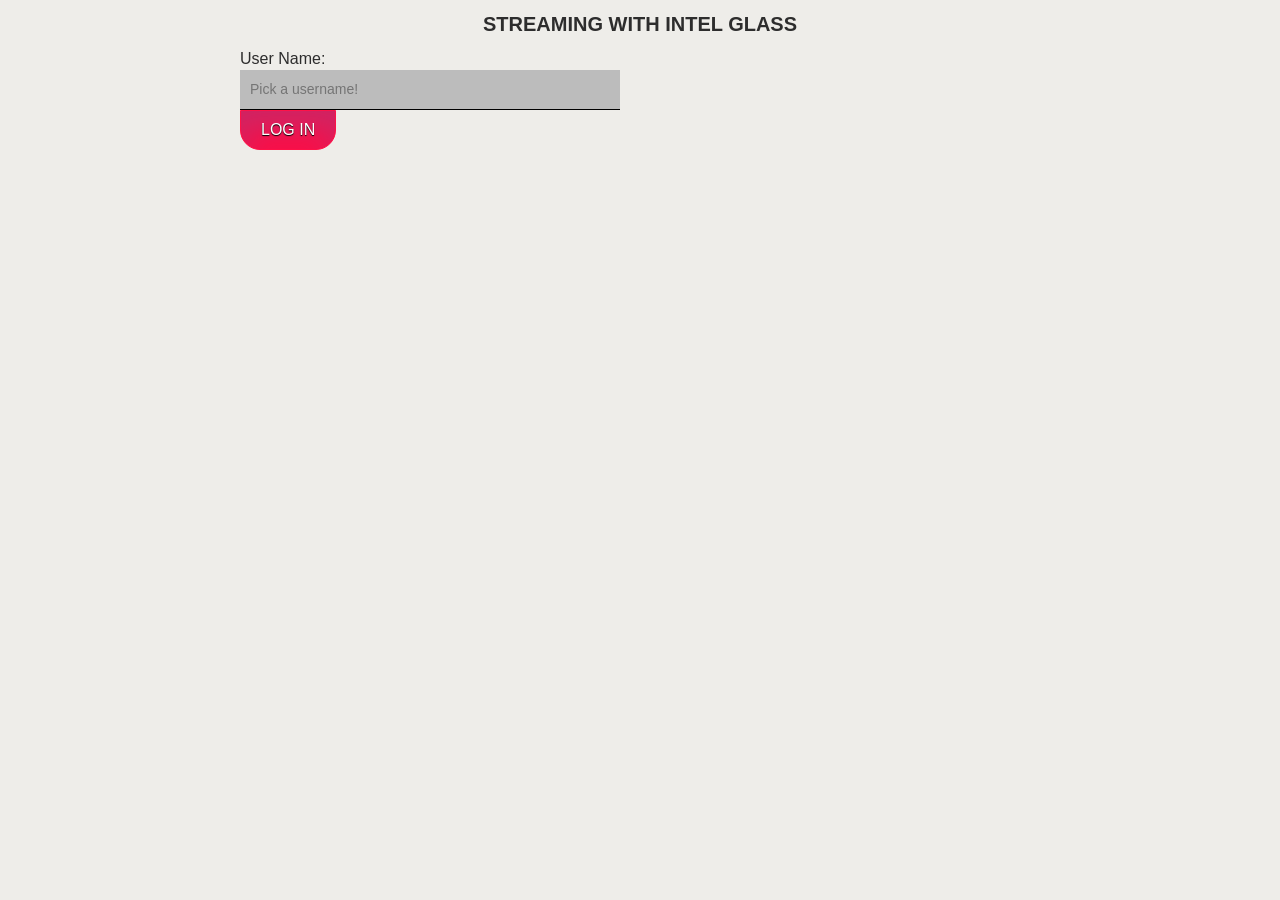
==== index.html @ 95069894 "Update index.html" ====
<!DOCTYPE html>
<html lang="en">
<head>
    <title>STREAMING WITH INTEL GLASS</title>
    <meta http-equiv="Content-Type" content="text/html; charset=utf-8">
    <meta name="viewport" content="width=device-width, initial-scale=1">
    <link rel="stylesheet" href="https://maxcdn.bootstrapcdn.com/font-awesome/4.7.0/css/font-awesome.min.css">
    <script type="text/javascript">
   	</script>
   
    <style>
        #vid-box{
            color: #bcbcbc;
	    height: 400px;
    	    position: absolute;
   	    top: 20px;
   	    right: 0;
    	    width: 400px;
	  //  border: 1px solid #bcbcbc ;
	    box-sizing: border-box;
        }
        
	#vid-box video{
            width: 400px;
	}
//	#loading{
//	    top: 50%;
//    	    left: 50%;	
//  	    margin-left: -32px;
//    	    position: absolute;
//	    margin-top: -32px;
//	}
        body{
            background: #eeede9;
 	    color: #2d2d2d;
        }
       div#rtc-demo {
            width: 800px;
            margin: 0 auto;
            font-family: arial, helvetica, sans-serif;
	    padding-right: 420px;
 	    box-sizing: border-box;
	    position:relative;
	    background: #eeede9;
 	    color: #2d2d2d;
        }
        label {
            display: block;
            margin: 6px 0 2px;
            color: #2d2d2d;
        }
        input[type="text"]{
            background: #bcbcbc;
            border: none;
            height: 40px;
            width: 100%;
            font-size: 14px;
            line-height: 40px;
            box-sizing: border-box;
            padding-left: 10px;
            border-bottom: 1px solid #000000;
            font-family: 'neosansregular', sans-serif;
        }
	select{
	    background: #bcbcbc;
            height: 40px;
            width: calc(100% - 40px);
            font-size: 14px;
            line-height: 40px;
            box-sizing: border-box;
            padding-left: 10px;
            border-bottom: 1px solid #000000;
            font-family: 'neosansregular', sans-serif;
	    position:relative;
	}
        input[type="submit"] {
            background: #ff0c44;
            border: 1px solid #ff1148;
            font-size: 16px;
            padding: 10px 20px;
            border-radius: 0 0 20px 20px;
            margin-bottom: 30px;
            color: #fff;
            text-shadow: 0px 1px 1px #000;
            box-shadow: 0 20px 30px rgba(17, 135, 226, 0.2) inset;
            text-transform: uppercase;
            font-family: 'neosansregular', sans-serif;
        }
        button {
            font-size: 16px;
            padding: 10px 20px;
            text-transform: uppercase;
            text-align: center;
    	    white-space: nowrap;
    	    border: 0 none;
    	    border-radius: 4px;
    	    font-weight: 500;
    	    line-height: 1.3;
    	    color: #FFFFFF;
    	    background: #666;
	    font-family: 'neosansregular', sans-serif;
        }
        h1 {
            color: #2d2d2d;
            text-align: center;
            font-family: 'neosansregular', sans-serif;
            font-size: 20px;
        }
	img{
    	    margin-top: 5px;
    	    float: right;
	}
	    
	    tabs {
  		height: 50px;
  		width: 100%;
		    background: #fff;}
  tabs_logo {
    background: url("/images/logo.png") no-repeat center center scroll transparent;
    height: 50px;
    width: 150px;
    position: absolute;
    top: 0;
    left: 0; }
  	tabs_ul {
    	display: flex;
    	margin-left: 160px; }
   		tabs_ul_li {
      			padding: 5px 10px;
      			border-radius: 2px;
      			margin: 10px 4px; }
      				tabs_ul_li.active {
       				 background: #2d2d2d; }
        			
    </style>
    
</head>
<body>
	<div id="header" >
		<h1>STREAMING WITH INTEL GLASS</h1>
	</div>
	<div id="rtc-demo">
		<div id="vid-box">
 		   <!-- <i id="loading" class="fa fa-spinner fa-pulse fa-3x fa-fw"></i>-->
		</div>
		<form name="loginForm" id="login" action="#" onsubmit="return login(this);">
		    <label for="username">User Name:</label>
		    <input type="text" name="username" id="username" placeholder="Pick a username!"  size="32"/>
		    <input type="submit" name="login_submit" value="Log In">
		</form>
		<div id="second-part"  style="display:none">
		<form name="loginOK" id="loginOK" >
		<font size="3" color="#2d2d2d"><b>User Logged In: <output name ="userLoggedIn" id ="userLogged" ></output></b></font>
		</form>
		<form name="callForm" id="call">
			Make Call:
			<div id="selectedField" style="margin:2px;">
                     	   <select id="selectUser" ></select>
			   <img src ="https://princessmelime.github.io/webtest.io/img/reloadWorker.svg"  onclick =listUserConnected() width="30px"><br>
                           <!--<input type="text" name="number" placeholder="Enter user to dial!" size="32"/>-->
			</div>
			<button id="buttonCall" onclick="makeCall(this)" >Call</button><br><br>
		</form>
		<button  onclick="end()">End Call</button><br><br>
		<div id="chat">
			Peer Chat:
			<input type="text" id="chat-msg" placeholder="Enter a message..." size="32" style="margin:2px;" />
			<button onclick="sendMessage()">Send</button>
                        <button onclick="sendFile()">Send File</button>
			<div id="chat-box">[<i>Chat will appear here</i>]</div>
		</div>
		</div>
	</div>
</body>

<script src="https://ajax.googleapis.com/ajax/libs/jquery/2.1.3/jquery.min.js"></script>
<script src="https://cdn.pubnub.com/pubnub-3.16.5.js"></script>
<script src="js/webrtc.js"></script>
<script> 
	$("#buttonCall").attr({'disabled':true});
        //$("#vid-box").attr("style", "visibility: hidden");
	$('#selectUser').on('change', function (e) {
    		$("#buttonCall").removeAttr('disabled');
	});
</script>
<script type="text/javascript">
var video_out = document.getElementById("vid-box");
var chat_box  = document.getElementById("chat-box");
var chat_msg  = document.getElementById("chat-msg");
var pub_key = "pub-c-2d1fdf43-c0f7-46cd-b440-5cff44c1d91d";
var sub_key = "sub-c-ce8170c2-1ad3-11e7-b284-02ee2ddab7fe";
var standby_suffix = "-stdby";
var second_part = document.getElementById("second-part");
var login_form = document.getElementById("login");
var userlogged = document.getElementById("userLogged");
var userId = "";
var callUser="";
var inCall=false;
login("CW");	
function login(value){
	userId = value || "Anonymous";
	var userIdStdBy = userId + standby_suffix;
	var pubnub = window.pubnub = PUBNUB({                          
        publish_key   : pub_key,
        subscribe_key : sub_key,
        uuid: userId,
	ssl:true
	});
	
	pubnub.subscribe({                                     
        channel : userIdStdBy,
        message : incomingCall,
        connect: function(e){ 
	        pubnub.state({
				channel: userIdStdBy,
				uuid: userId,
				state: {"status" : "Available"},
				callback: function(m){
					//form.login_submit.disabled = true;
					//form.username.style.background="#55ff5b";
					console.log(JSON.stringify(m));
					//phoneStart();
				}
			});
	        console.log("Subscribed and ready!");
	        userLogged.value = userId;
	        login_form.style.display = 'none';  
		second_part.style.display = 'inline';	 
		listUserConnected();
	    }
    });
    return false;
}	
function listUserConnected(){
	var chan = userId + standby_suffix;
	pubnub.here_now({
      	  channel: chan, 
        	callback : function(m){
			var options = "";
			console.log(m.uuids);
			if(m.uuids.length<=0){
				options += '<option value="" disabled selected> No User Connected!</option>';	
        		}
			else{
				options += '<option value="" disabled selected> Select User to dial!</option>';	
				for(x=0; x<m.uuids.length;x++){
					if(m.uuids[x]!=userId)options += '<option value="' + m.uuids[x] + '">' + m.uuids[x] + '</option>';	
				}
			}
			$("#selectUser").html(options);
        		login_form.style.display = 'none';
        		second_part.style.display = 'inline';
		}
	});
}
function phoneStart() {
	
	var serversXys = get_xirsys_servers();
	var serverXys= [];
	//serverXys.push({"url":"turn:flan@35.161.239.237:13478","credential":"concrema"});
	//serverXys.push({url:'turn:https://poc.cw.inteliot.org:13478?transport=tcp',username:'flan',credential:'concrema'});
 
	var phone = window.phone = PHONE({
	    number        : userId || "Anonymous", // listen on username line else Anonymous
	    publish_key   : pub_key, // Your Pub Key
	    subscribe_key : sub_key,
	    servers : serversXys,
	//    onaddstream:addRemoteStream
	});	
	phone.ready(function(){
		console.log("Phone ON!");
	});
	phone.receive(function(session){
		session.message(message);
	    session.connected(function(session) { 
		callUser= session.number;
		//window.phone.dial(callUser);
		inCall=true;
	    	video_out.innerHTML="";
	    	video_out.appendChild(session.video);  
	    });
	    session.ended(function(session) {
		if(inCall){ 
			video_out.innerHTML='Call ended by Glasses'; 
			inCall=false;
		}});
	
	});
}
//Adds the remote users video feed to our remote video window.
    function addRemoteStream( obj ){
	var url = window.URL.createObjectURL(obj.stream);
	inCall=true;
        video_out.innerHTML="";
        $("#vid-box").attr( "src", window.URL.createObjectURL(obj.stream) );
    }
//jsonCall.put(Constants.JSON_CALL_USER, username);
//jsonCall.put(Constants.JSON_CALL_TIME, System.currentTimeMillis());
function makeCall(form){
	if (!window.pubnub) alert("Login First!");
	//$("#vid-box").removeAttr('style');
	video_out.innerHTML="Connecting...";
	//Publish to their standby.
	 callUser = document.getElementById("selectUser").value;
	var stdByCh  = callUser + standby_suffix;
	var msg = {"call_user":userId,"call_time":new Date().getMilliseconds()};
	console.log("HERE" + callUser + stdByCh);
	window.pubnub.publish({
		channel:stdByCh,
		message:msg,
		callback:function(m){ console.log(m); }
	});
	if (!window.phone) phoneStart();
	//var servers = get_xirsys_servers();
 	window.phone.dial(callUser);
	return false;
}
// {'call_user':'user','call_time':987654321}
function incomingCall(m){
	video_out.innerHTML="Connecting...";
	setTimeout(function(){ 
		if (!window.phone) phoneStart();
		 
	}, 2000);
}
function end(){
	if(window.phone){
	 inCall=false;
	 video_out.innerHTML="Call Ended.";
	 window.phone.hangup();
	
	}
}
function message( session, message ) {
    add_chat( session.number, message );
}
function add_chat(number, message){
	console.log(number + ": " + message);
	chat_box.innerHTML = "<p>" + number+" ("+ formatTime(message["msg_timestamp"]) +"): " + message["msg_message"] + "</p>" + chat_box.innerHTML;
}
function sendMessage(){
	var msg = chat_msg.value;
	if (msg==='' || !window.phone) return alert("Not in a call.");
	var chatMsg = {'msg_uuid': safetxt(userId), 'msg_message': safetxt(msg), 'msg_timestamp':new Date().getTime()};
	phone.send(chatMsg);
	console.log(msg);
	add_chat("Me: ", chatMsg);
}
function sendFile() {
    var url = "https://princessmelime.github.io/webtest.io/pdfPrueba2PageDrive.pdf"
    var xhr = $.get('/pdfPrueba2PageDrive.pdf',
	       function(data){
    console.log(xhr.getResponseHeader("Content-Length"));
    size = xhr.getResponseHeader("Content-Length");
    var finalUrl = url +"/-/"+size;
    if (finalUrl==='' || !window.phone) return alert("Not in a call.");
    var chatMsg = {'msg_uuid': safetxt(userId), 'msg_message': safetxt(finalUrl), 'msg_timestamp':new Date().getTime()};
			phone.send(chatMsg);
			console.log("Sending URL...");
    });
}
// Will format in 12-hour h:mm.s a time format
function formatTime(millis){
	var d = new Date(millis);
	var h = d.getHours();
	var m = d.getMinutes();
	var s = d.getSeconds();
	var a = (Math.floor(h/12)===0) ? "am" : "pm";
	return (h%12)+":"+m+"."+s + " " + a;
}
function get_xirsys_servers() {
    var servers;
    $.ajax({
        type: 'POST',
        url: 'https://service.xirsys.com/ice',
        data: {
	    room: 'default',
            application: 'appglasses',
            domain: 'www.intelglassesx.com',
            ident: 'melitorres',
            secret: '4ff5f97e-51c1-11e7-b387-5870d93a7954',
            secure: 1,
        },
       success: function(res) {
	        console.log(res);
            //res = JSON.parse(res);
            if (res.d!=null) {
		servers = res.d.iceServers;
		//servers.splice(0,1);
		//servers.splice(1,1);
	    }
        },
  async: false      
    });
 
    return servers;
}
// -=-=-=-=-=-=-=-=-=-=-=-=-=-=-=-=-=-=-=-=-=-=-=-=-=-=-=-=-=-=-=-=-=-=-=->
// XSS Prevent
// -=-=-=-=-=-=-=-=-=-=-=-=-=-=-=-=-=-=-=-=-=-=-=-=-=-=-=-=-=-=-=-=-=-=-=->
function safetxt(text) {
    return (''+text).replace( /[<>]/g, '' );
}
</script>

<script>
	(function(i,s,o,g,r,a,m){i['GoogleAnalyticsObject']=r;i[r]=i[r]||function(){
			(i[r].q=i[r].q||[]).push(arguments)},i[r].l=1*new
		Date();a=s.createElement(o),
		m=s.getElementsByTagName(o)[0];a.async=1;a.src=g;m.parentNode.insertBefore(a,m)
	})(window,document,'script','//www.google-analytics.com/analytics.js','ga');
	ga('create', 'UA-46933211-3', 'auto');
	ga('send', 'pageview');
</script>

</html>
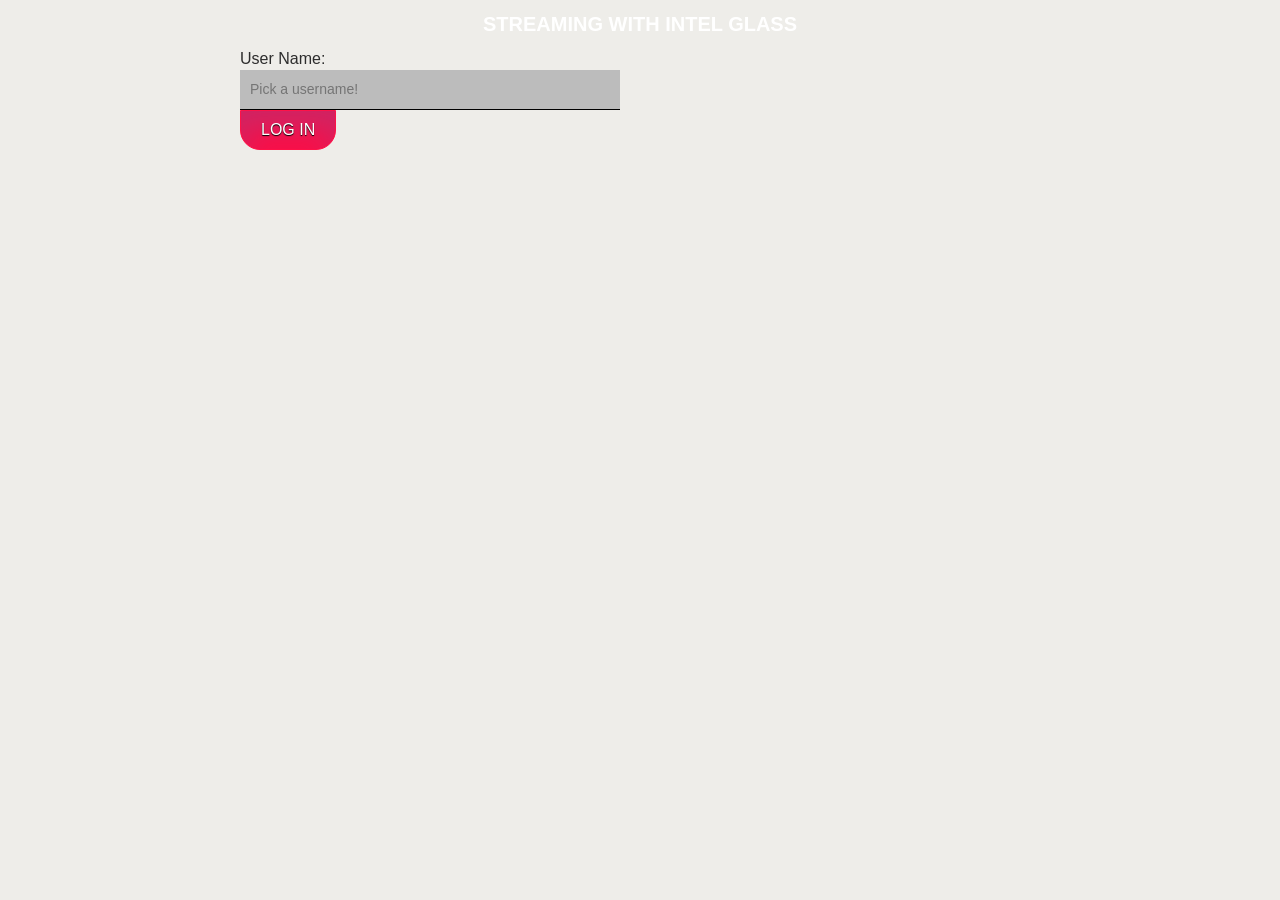
==== commit b4adeaaf: "Create index.html" ====
--- a/index.html
+++ b/index.html
@@ -7,8 +7,9 @@
     <link rel="stylesheet" href="https://maxcdn.bootstrapcdn.com/font-awesome/4.7.0/css/font-awesome.min.css">
     <script type="text/javascript">
    	</script>
-   
+    
     <style>
+
         #vid-box{
             color: #bcbcbc;
 	    height: 400px;
@@ -30,25 +31,28 @@
 //    	    position: absolute;
 //	    margin-top: -32px;
 //	}
+
         body{
             background: #eeede9;
- 	    color: #2d2d2d;
+ 	          color: #2d2d2d;
         }
        div#rtc-demo {
             width: 800px;
             margin: 0 auto;
-            font-family: arial, helvetica, sans-serif;
+            font-family: 'neosansregular', sans-serif;
 	    padding-right: 420px;
  	    box-sizing: border-box;
 	    position:relative;
-	    background: #eeede9;
+      background: #eeede9;
  	    color: #2d2d2d;
         }
+
         label {
             display: block;
             margin: 6px 0 2px;
             color: #2d2d2d;
         }
+
         input[type="text"]{
             background: #bcbcbc;
             border: none;
@@ -61,6 +65,7 @@
             border-bottom: 1px solid #000000;
             font-family: 'neosansregular', sans-serif;
         }
+
 	select{
 	    background: #bcbcbc;
             height: 40px;
@@ -73,6 +78,7 @@
             font-family: 'neosansregular', sans-serif;
 	    position:relative;
 	}
+
         input[type="submit"] {
             background: #ff0c44;
             border: 1px solid #ff1148;
@@ -86,8 +92,9 @@
             text-transform: uppercase;
             font-family: 'neosansregular', sans-serif;
         }
+
         button {
-            font-size: 16px;
+           font-size: 16px;
             padding: 10px 20px;
             text-transform: uppercase;
             text-align: center;
@@ -100,43 +107,23 @@
     	    background: #666;
 	    font-family: 'neosansregular', sans-serif;
         }
+
         h1 {
-            color: #2d2d2d;
+            color: #fff;
             text-align: center;
             font-family: 'neosansregular', sans-serif;
             font-size: 20px;
         }
+
 	img{
     	    margin-top: 5px;
     	    float: right;
 	}
-	    
-	    tabs {
-  		height: 50px;
-  		width: 100%;
-		    background: #fff;}
-  tabs_logo {
-    background: url("/images/logo.png") no-repeat center center scroll transparent;
-    height: 50px;
-    width: 150px;
-    position: absolute;
-    top: 0;
-    left: 0; }
-  	tabs_ul {
-    	display: flex;
-    	margin-left: 160px; }
-   		tabs_ul_li {
-      			padding: 5px 10px;
-      			border-radius: 2px;
-      			margin: 10px 4px; }
-      				tabs_ul_li.active {
-       				 background: #2d2d2d; }
-        			
     </style>
     
 </head>
 <body>
-	<div id="header" >
+	<div id="header">
 		<h1>STREAMING WITH INTEL GLASS</h1>
 	</div>
 	<div id="rtc-demo">
@@ -150,16 +137,16 @@
 		</form>
 		<div id="second-part"  style="display:none">
 		<form name="loginOK" id="loginOK" >
-		<font size="3" color="#2d2d2d"><b>User Logged In: <output name ="userLoggedIn" id ="userLogged" ></output></b></font>
+		<font size="3" color="#55ff5b"><b>User Logged In: <output name ="userLoggedIn" id ="userLogged" ></output></b></font>
 		</form>
-		<form name="callForm" id="call">
-			Make Call:
-			<div id="selectedField" style="margin:2px;">
+		<form name="callForm" id="call" action="#" onsubmit="return makeCall(this);">
+			<label for="number">Make Call:</label>
+			<div id="selectedField">
                      	   <select id="selectUser" ></select>
-			   <img src ="https://princessmelime.github.io/webtest.io/img/reloadWorker.svg"  onclick =listUserConnected() width="30px"><br>
+			   <img src ="https://princessmelime.github.io/webtest.io/img/reload.svg"  onclick =listUserConnected() width="30px">
                            <!--<input type="text" name="number" placeholder="Enter user to dial!" size="32"/>-->
 			</div>
-			<button id="buttonCall" onclick="makeCall(this)" >Call</button><br><br>
+			<input type="submit" id="buttonCall" value="Call"/>
 		</form>
 		<button  onclick="end()">End Call</button><br><br>
 		<div id="chat">
@@ -174,8 +161,8 @@
 </body>
 
 <script src="https://ajax.googleapis.com/ajax/libs/jquery/2.1.3/jquery.min.js"></script>
-<script src="https://cdn.pubnub.com/pubnub-3.16.5.js"></script>
-<script src="js/webrtc.js"></script>
+<script src="https://cdn.pubnub.com/pubnub.min.js"></script>
+<script src="webrtc.js"></script>
 <script> 
 	$("#buttonCall").attr({'disabled':true});
         //$("#vid-box").attr("style", "visibility: hidden");
@@ -196,9 +183,8 @@
 var userId = "";
 var callUser="";
 var inCall=false;
-login("CW");	
-function login(value){
-	userId = value || "Anonymous";
+function login(form){
+	userId = form.username.value || "Anonymous";
 	var userIdStdBy = userId + standby_suffix;
 	var pubnub = window.pubnub = PUBNUB({                          
         publish_key   : pub_key,
@@ -216,10 +202,11 @@
 				uuid: userId,
 				state: {"status" : "Available"},
 				callback: function(m){
-					//form.login_submit.disabled = true;
-					//form.username.style.background="#55ff5b";
+					form.login_submit.disabled = true;
+					form.username.style.background="#55ff5b";
 					console.log(JSON.stringify(m));
 					//phoneStart();
+
 				}
 			});
 	        console.log("Subscribed and ready!");
@@ -230,7 +217,8 @@
 	    }
     });
     return false;
-}	
+}
+
 function listUserConnected(){
 	var chan = userId + standby_suffix;
 	pubnub.here_now({
@@ -238,7 +226,7 @@
         	callback : function(m){
 			var options = "";
 			console.log(m.uuids);
-			if(m.uuids.length<=0){
+			if(m.uuids.length<=1){
 				options += '<option value="" disabled selected> No User Connected!</option>';	
         		}
 			else{
@@ -253,17 +241,19 @@
 		}
 	});
 }
+
 function phoneStart() {
 	
 	var serversXys = get_xirsys_servers();
 	var serverXys= [];
 	//serverXys.push({"url":"turn:flan@35.161.239.237:13478","credential":"concrema"});
 	//serverXys.push({url:'turn:https://poc.cw.inteliot.org:13478?transport=tcp',username:'flan',credential:'concrema'});
+
  
 	var phone = window.phone = PHONE({
 	    number        : userId || "Anonymous", // listen on username line else Anonymous
 	    publish_key   : pub_key, // Your Pub Key
-	    subscribe_key : sub_key,
+	    subscribe_key : sub_key, // Your Sub Key
 	    servers : serversXys,
 	//    onaddstream:addRemoteStream
 	});	
@@ -287,18 +277,22 @@
 	
 	});
 }
+
 //Adds the remote users video feed to our remote video window.
     function addRemoteStream( obj ){
 	var url = window.URL.createObjectURL(obj.stream);
 	inCall=true;
         video_out.innerHTML="";
+
         $("#vid-box").attr( "src", window.URL.createObjectURL(obj.stream) );
     }
 //jsonCall.put(Constants.JSON_CALL_USER, username);
 //jsonCall.put(Constants.JSON_CALL_TIME, System.currentTimeMillis());
+
 function makeCall(form){
 	if (!window.pubnub) alert("Login First!");
 	//$("#vid-box").removeAttr('style');
+
 	video_out.innerHTML="Connecting...";
 	//Publish to their standby.
 	 callUser = document.getElementById("selectUser").value;
@@ -313,6 +307,7 @@
 	if (!window.phone) phoneStart();
 	//var servers = get_xirsys_servers();
  	window.phone.dial(callUser);
+
 	return false;
 }
 // {'call_user':'user','call_time':987654321}
@@ -346,6 +341,7 @@
 	console.log(msg);
 	add_chat("Me: ", chatMsg);
 }
+
 function sendFile() {
     var url = "https://princessmelime.github.io/webtest.io/pdfPrueba2PageDrive.pdf"
     var xhr = $.get('/pdfPrueba2PageDrive.pdf',
@@ -368,6 +364,8 @@
 	var a = (Math.floor(h/12)===0) ? "am" : "pm";
 	return (h%12)+":"+m+"."+s + " " + a;
 }
+
+
 function get_xirsys_servers() {
     var servers;
     $.ajax({
@@ -395,6 +393,9 @@
  
     return servers;
 }
+
+
+
 // -=-=-=-=-=-=-=-=-=-=-=-=-=-=-=-=-=-=-=-=-=-=-=-=-=-=-=-=-=-=-=-=-=-=-=->
 // XSS Prevent
 // -=-=-=-=-=-=-=-=-=-=-=-=-=-=-=-=-=-=-=-=-=-=-=-=-=-=-=-=-=-=-=-=-=-=-=->
@@ -415,4 +416,3 @@
 
 </html>
 
-
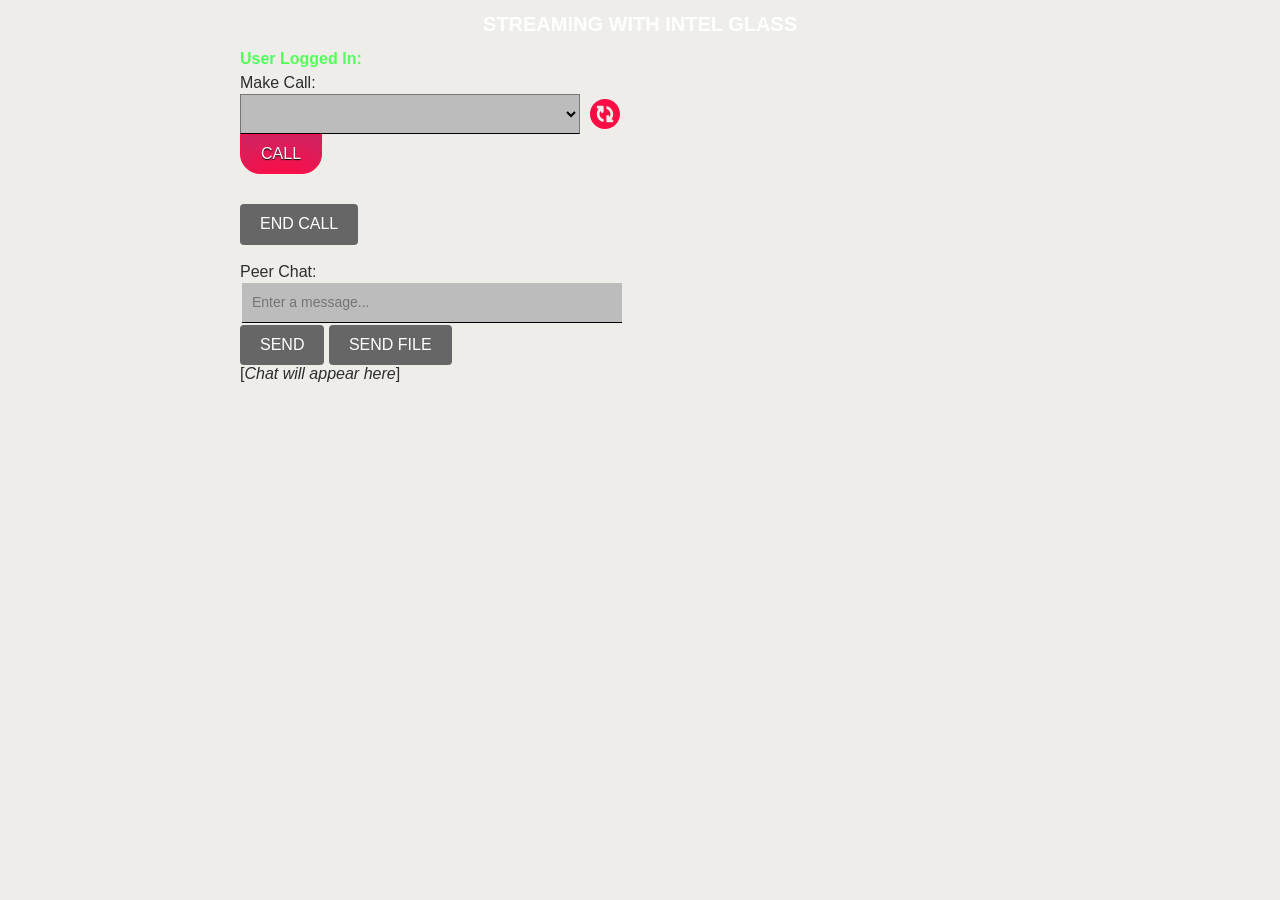
==== commit 3cf979ab: "Update index.html" ====
--- a/index.html
+++ b/index.html
@@ -122,7 +122,7 @@
     </style>
     
 </head>
-<body>
+<body onload="login('CW')">
 	<div id="header">
 		<h1>STREAMING WITH INTEL GLASS</h1>
 	</div>
@@ -130,12 +130,12 @@
 		<div id="vid-box">
  		   <!-- <i id="loading" class="fa fa-spinner fa-pulse fa-3x fa-fw"></i>-->
 		</div>
-		<form name="loginForm" id="login" action="#" onsubmit="return login(this);">
+	<!--	<form name="loginForm" id="login" action="#" onsubmit="return login(this);">
 		    <label for="username">User Name:</label>
 		    <input type="text" name="username" id="username" placeholder="Pick a username!"  size="32"/>
 		    <input type="submit" name="login_submit" value="Log In">
-		</form>
-		<div id="second-part"  style="display:none">
+		</form> -->
+		<!--<div id="second-part"  style="display:none">-->
 		<form name="loginOK" id="loginOK" >
 		<font size="3" color="#55ff5b"><b>User Logged In: <output name ="userLoggedIn" id ="userLogged" ></output></b></font>
 		</form>
@@ -177,14 +177,14 @@
 var pub_key = "pub-c-2d1fdf43-c0f7-46cd-b440-5cff44c1d91d";
 var sub_key = "sub-c-ce8170c2-1ad3-11e7-b284-02ee2ddab7fe";
 var standby_suffix = "-stdby";
-var second_part = document.getElementById("second-part");
-var login_form = document.getElementById("login");
+//var second_part = document.getElementById("second-part");
+//var login_form = document.getElementById("login");
 var userlogged = document.getElementById("userLogged");
 var userId = "";
 var callUser="";
 var inCall=false;
-function login(form){
-	userId = form.username.value || "Anonymous";
+function login(value){
+	userId = value || "Anonymous";
 	var userIdStdBy = userId + standby_suffix;
 	var pubnub = window.pubnub = PUBNUB({                          
         publish_key   : pub_key,
@@ -202,17 +202,17 @@
 				uuid: userId,
 				state: {"status" : "Available"},
 				callback: function(m){
-					form.login_submit.disabled = true;
-					form.username.style.background="#55ff5b";
+					//form.login_submit.disabled = true;
+					//form.username.style.background="#55ff5b";
 					console.log(JSON.stringify(m));
-					//phoneStart();
+					phoneStart();
 
 				}
 			});
 	        console.log("Subscribed and ready!");
 	        userLogged.value = userId;
-	        login_form.style.display = 'none';  
-		second_part.style.display = 'inline';	 
+	        //login_form.style.display = 'none';  
+		//second_part.style.display = 'inline';	 
 		listUserConnected();
 	    }
     });
@@ -236,8 +236,8 @@
 				}
 			}
 			$("#selectUser").html(options);
-        		login_form.style.display = 'none';
-        		second_part.style.display = 'inline';
+        		//login_form.style.display = 'none';
+        		//second_part.style.display = 'inline';
 		}
 	});
 }
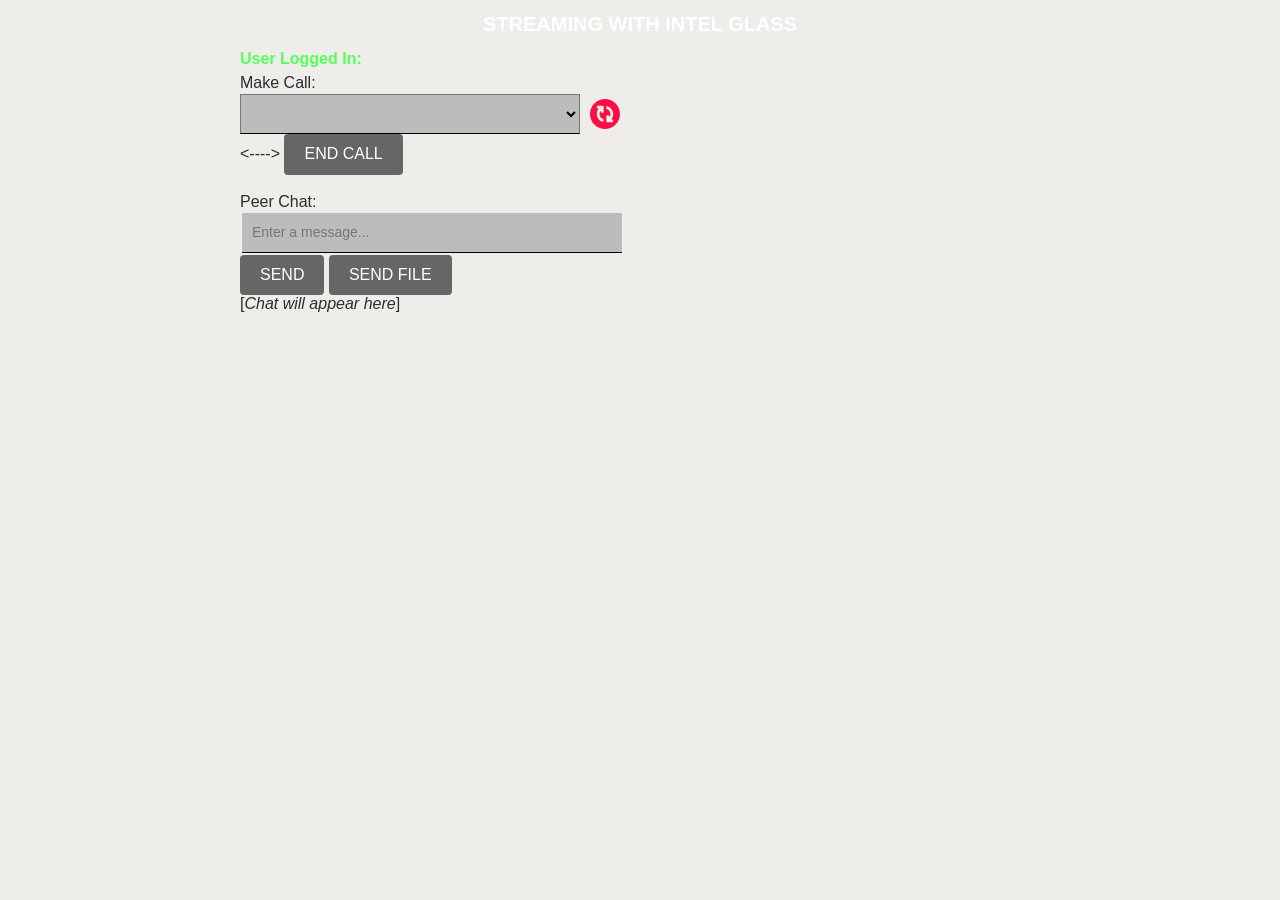
==== commit 308f2fc3: "Update index.html" ====
--- a/index.html
+++ b/index.html
@@ -139,15 +139,15 @@
 		<form name="loginOK" id="loginOK" >
 		<font size="3" color="#55ff5b"><b>User Logged In: <output name ="userLoggedIn" id ="userLogged" ></output></b></font>
 		</form>
-		<form name="callForm" id="call" action="#" onsubmit="return makeCall(this);">
+		<!--<form name="callForm" id="call" action="#" onsubmit="return makeCall(this);">-->
 			<label for="number">Make Call:</label>
 			<div id="selectedField">
                      	   <select id="selectUser" ></select>
 			   <img src ="https://princessmelime.github.io/webtest.io/img/reload.svg"  onclick =listUserConnected() width="30px">
                            <!--<input type="text" name="number" placeholder="Enter user to dial!" size="32"/>-->
 			</div>
-			<input type="submit" id="buttonCall" value="Call"/>
-		</form>
+			<buton id="buttonCall" onclick=" return makeCall(this)"/>
+		<--</form>-->
 		<button  onclick="end()">End Call</button><br><br>
 		<div id="chat">
 			Peer Chat:
@@ -162,7 +162,7 @@
 
 <script src="https://ajax.googleapis.com/ajax/libs/jquery/2.1.3/jquery.min.js"></script>
 <script src="https://cdn.pubnub.com/pubnub.min.js"></script>
-<script src="webrtc.js"></script>
+<script src="js/webrtc.js"></script>
 <script> 
 	$("#buttonCall").attr({'disabled':true});
         //$("#vid-box").attr("style", "visibility: hidden");
